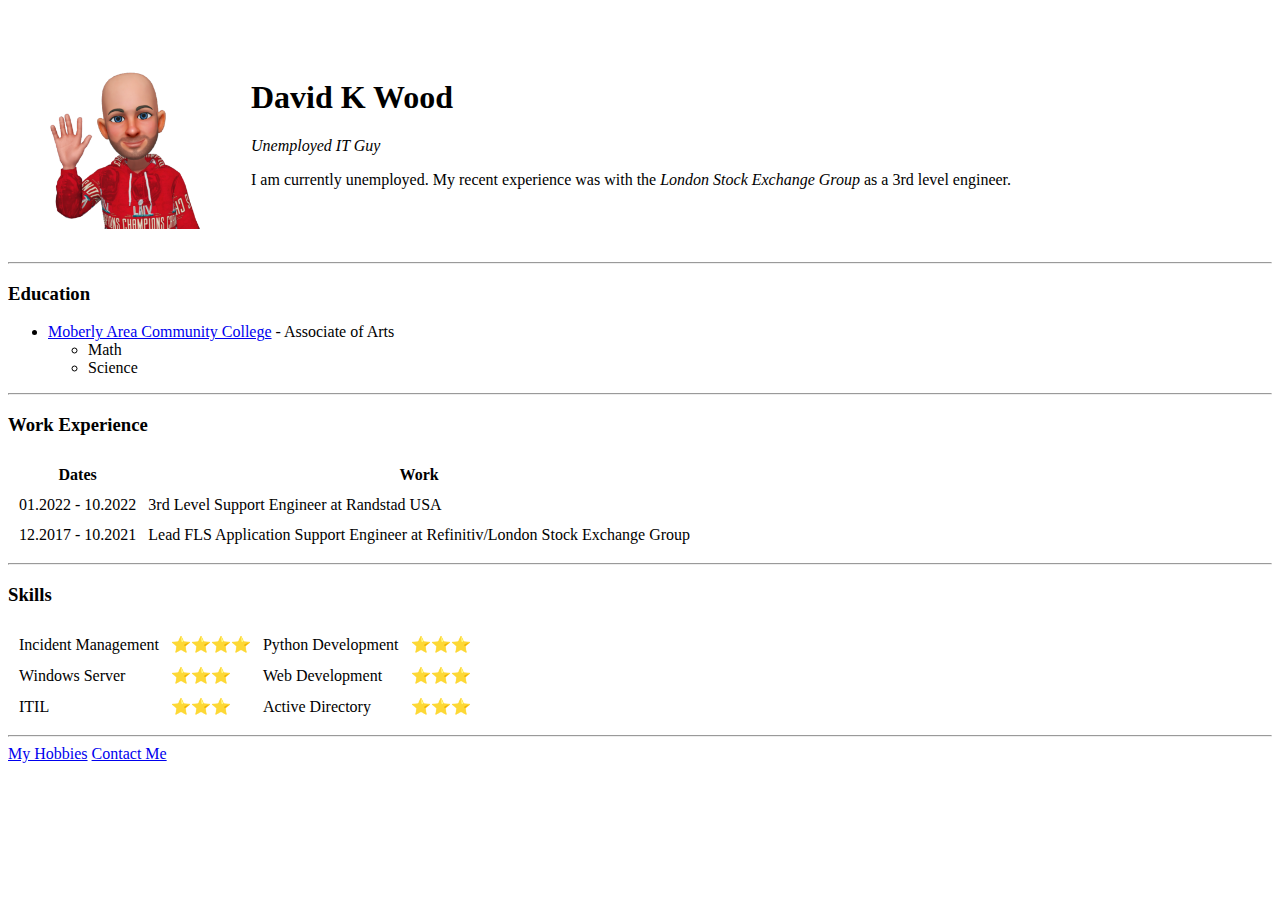
==== index.html @ 1782708e "Added initial CV website files" ====
<!doctype html>
<html lang="en">
<head>
    <meta charset="UTF-8">
    <meta name="viewport"
          content="width=device-width, user-scalable=no, initial-scale=1.0, maximum-scale=1.0, minimum-scale=1.0">
    <meta http-equiv="X-UA-Compatible" content="ie=edge">
    <title>David's Personal Site</title>
</head>
<body>
    <table cellspacing="20">
        <tr>
            <td><img src="images/DavidWood_emoji.png" alt="david wood emoji profile picture" width="200"></td>
            <td><h1>David K Wood</h1>
                <p><em>Unemployed IT Guy</em></p>
                <p>I am currently unemployed. My recent experience was with the <em>London Stock Exchange Group</em> as a 3rd level engineer.</p></td>
        </tr>
    </table>
    <hr>
    <h3>Education</h3>
    <ul>
        <li><a href="https://www.macc.edu/">Moberly Area Community College</a> - Associate of Arts</li>
        <ul>
            <li>Math</li>
            <li>Science</li>
        </ul>
    </ul>
    <hr>
    <h3>Work Experience</h3>
    <table cellspacing="10">
        <thead>
            <tr>
                <th>Dates</th>
                <th>Work</th>
            </tr>
        </thead>
        <tbody>
            <tr>
                <td>01.2022 - 10.2022</td>
                <td>3rd Level Support Engineer at Randstad USA</td>
            </tr>
            <tr>
                <td>12.2017 - 10.2021</td>
                <td>Lead FLS Application Support Engineer at Refinitiv/London Stock Exchange Group</td>
            </tr>
        </tbody>
    </table>
    <hr>
    <h3>Skills</h3>
    <table cellspacing="10">
        <tr>
            <td>Incident Management</td>
            <td>⭐⭐⭐⭐</td>
            <td>Python Development</td>
            <td>⭐⭐⭐</td>
        </tr>
        <tr>
            <td>Windows Server</td>
            <td>⭐⭐⭐</td>
            <td>Web Development</td>
            <td>⭐⭐⭐</td>
        </tr>
        <tr>
            <td>ITIL</td>
            <td>⭐⭐⭐</td>
            <td>Active Directory</td>
            <td>⭐⭐⭐</td>
        </tr>        
    </table>
    <hr>
    <a href="hobbies.html">My Hobbies</a>
    <a href="contact_me.html">Contact Me</a>
</body>
</html>
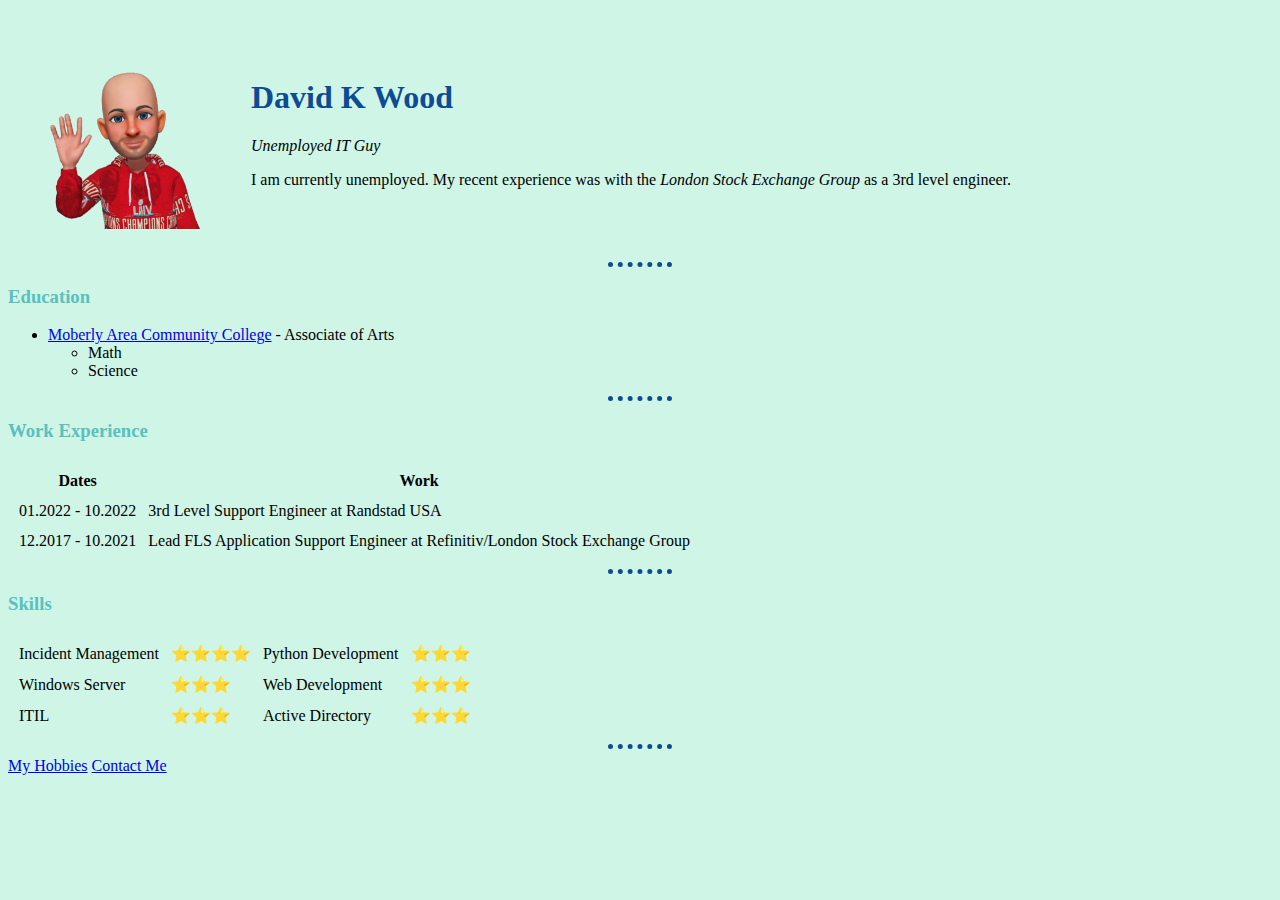
==== commit fd3cefed: "Added external CSS" ====
--- a/index.html
+++ b/index.html
@@ -6,11 +6,12 @@
           content="width=device-width, user-scalable=no, initial-scale=1.0, maximum-scale=1.0, minimum-scale=1.0">
     <meta http-equiv="X-UA-Compatible" content="ie=edge">
     <title>David's Personal Site</title>
+    <link rel="stylesheet" href="css/styles.css">
 </head>
 <body>
     <table cellspacing="20">
         <tr>
-            <td><img src="images/DavidWood_emoji.png" alt="david wood emoji profile picture" width="200"></td>
+            <td><img src="images/DavidWood_emoji.png" alt="david wood emoji profile picture"></td>
             <td><h1>David K Wood</h1>
                 <p><em>Unemployed IT Guy</em></p>
                 <p>I am currently unemployed. My recent experience was with the <em>London Stock Exchange Group</em> as a 3rd level engineer.</p></td>
--- a/css/styles.css
+++ b/css/styles.css
@@ -0,0 +1,24 @@
+/* ----- Global CSS ----- */
+
+body {
+    background-color: #CFF5E7;
+}
+
+h1 {
+    color: #0D4C92;
+}
+
+h3 {
+    color: #59C1BD;
+}
+
+hr {
+    border-style: dotted none none;
+    border-color: #0D4C92;
+    border-width: 5px;
+    width: 5%;
+}
+
+img {
+    height: 200px;
+}
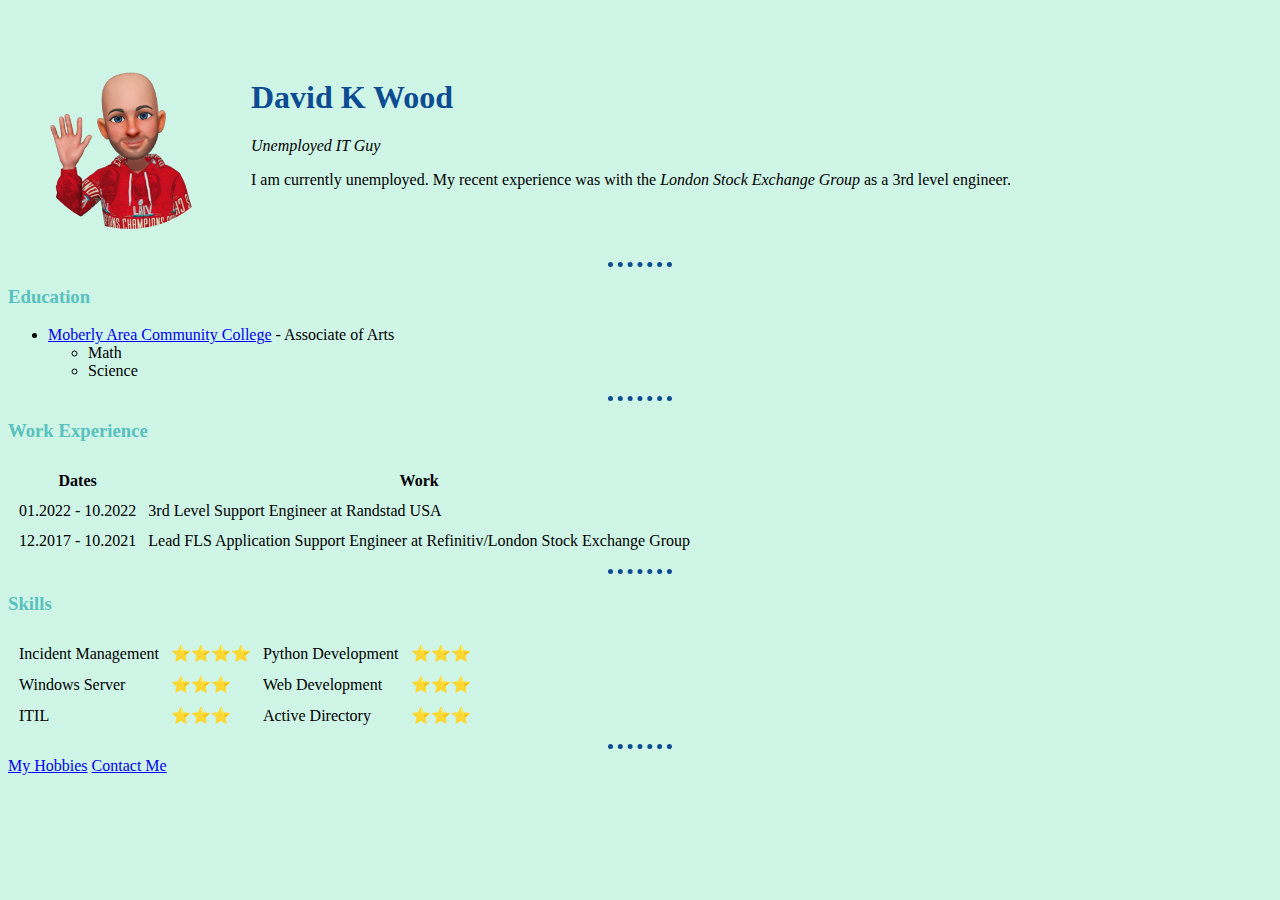
==== commit 6e9421fc: "Added CSS styling" ====
--- a/index.html
+++ b/index.html
@@ -11,7 +11,7 @@
 <body>
     <table cellspacing="20">
         <tr>
-            <td><img src="images/DavidWood_emoji.png" alt="david wood emoji profile picture"></td>
+            <td><img class="circular" src="images/DavidWood_emoji.png" alt="david wood emoji profile picture"></td>
             <td><h1>David K Wood</h1>
                 <p><em>Unemployed IT Guy</em></p>
                 <p>I am currently unemployed. My recent experience was with the <em>London Stock Exchange Group</em> as a 3rd level engineer.</p></td>
--- a/css/styles.css
+++ b/css/styles.css
@@ -13,8 +13,8 @@
 }
 
 hr {
+    border-color: #0D4C92;
     border-style: dotted none none;
-    border-color: #0D4C92;
     border-width: 5px;
     width: 5%;
 }
@@ -22,3 +22,7 @@
 img {
     height: 200px;
 }
+
+.circular {
+    border-radius: 100%;
+}
